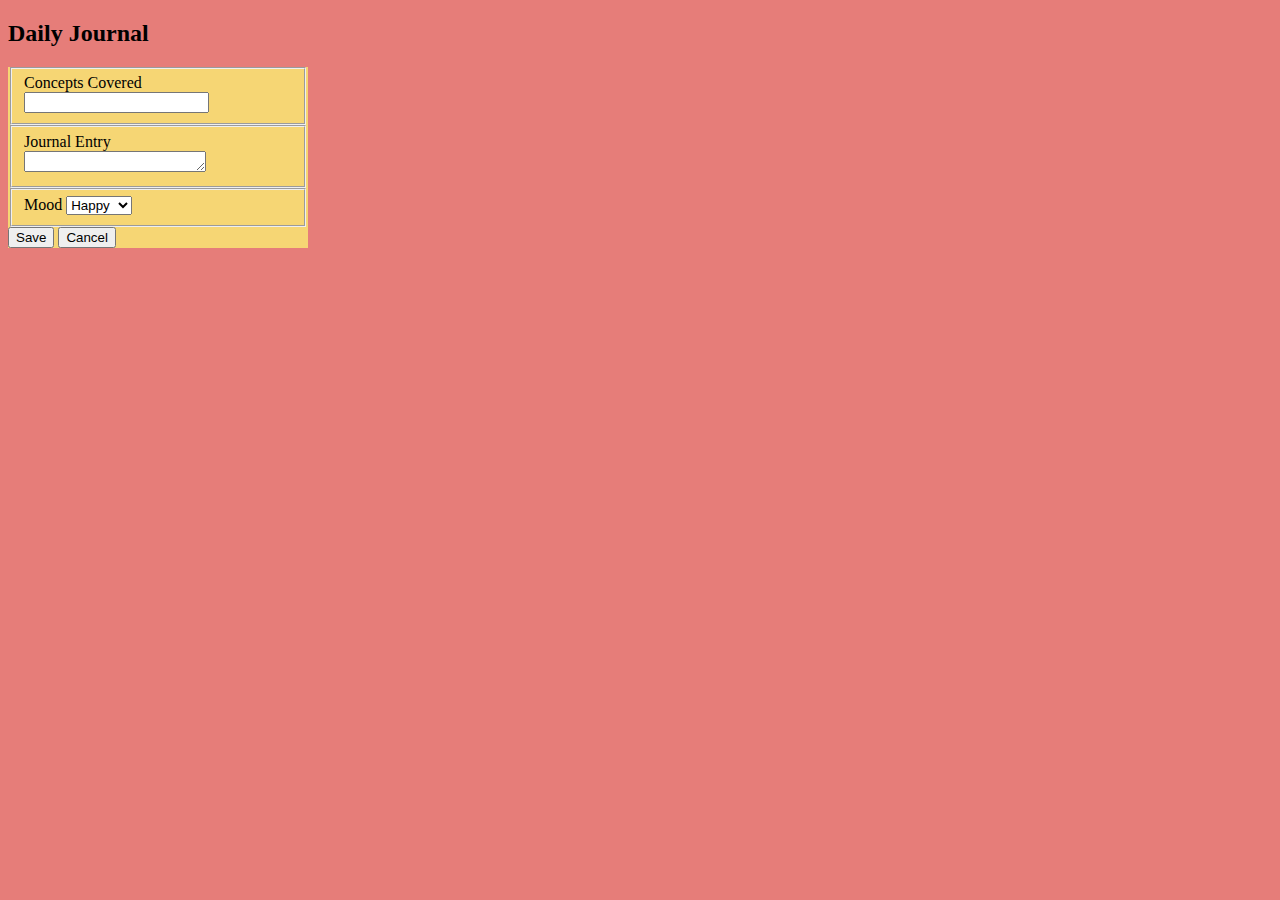
==== src/index.html @ 7861b396 "created post and buttons" ====
<!DOCTYPE html>
<html lang="en">

<head>
    <meta charset="UTF-8">
    <meta http-equiv="X-UA-Compatible" content="IE=edge">
    <meta name="viewport" content="width=device-width, initial-scale=1.0">
    <title>Journal</title>
    <link rel="stylesheet" href="styles/main.css">
</head>

<body>

    <header>
        <h2>Daily Journal</h2>
    </header>
    <main>
        <section class="entryForm">
        <!-- <form class="main-form" action=""> -->
            <!-- <fieldset>
                <label for="journalDate">Date of entry</label>
                <input type="date" name="journalDate" id="journalDate">
            </fieldset>

            <fieldset>
                <label for="conceptsCovered">Concepts Covered</label>
                <input type="text" name="conceptsCovered" id="conceptsCovered">
            </fieldset>

            <fieldset>
                <label for="journalEntry">Journal Entry</label>
                <textarea id="journalEntry" name="journalEntry" cols="20" rows="1"></textarea>
            </fieldset>

            <fieldset>
                <label for="mood">Mood</label>
                <select name="mood" id="mood">
                    <option value="happy">Happy</option>
                    <option value="sad">Sad</option>
                    <option value="tired">Tired</option>
                    <option value="soggy">Soggy</option>
                    <option value="excited">Excited</option>
                    <option value="bored">Bored</option>
                </select>
            </fieldset> -->
        <!-- </form> -->
    </section>
    <section id="entryLog">
    </section>
    </main>
    <footer>
        <script type="module" src="./scripts/main.js"></script>
    </footer>
</body>

</html>
---- src/styles/main.css ----
/* form.main-form fieldset {
    display: flex;
    flex-direction: column;
    width: 300px;
    background-color: #F6D674;
} */

body {
    background-color: #E67D79;
}
.formsSection {
    font-family: Arial, Helvetica, sans-serif;
}

.newPost{
    display: flex;
    flex-direction: column;
    width: 300px;
    background-color: #F6D674;
}
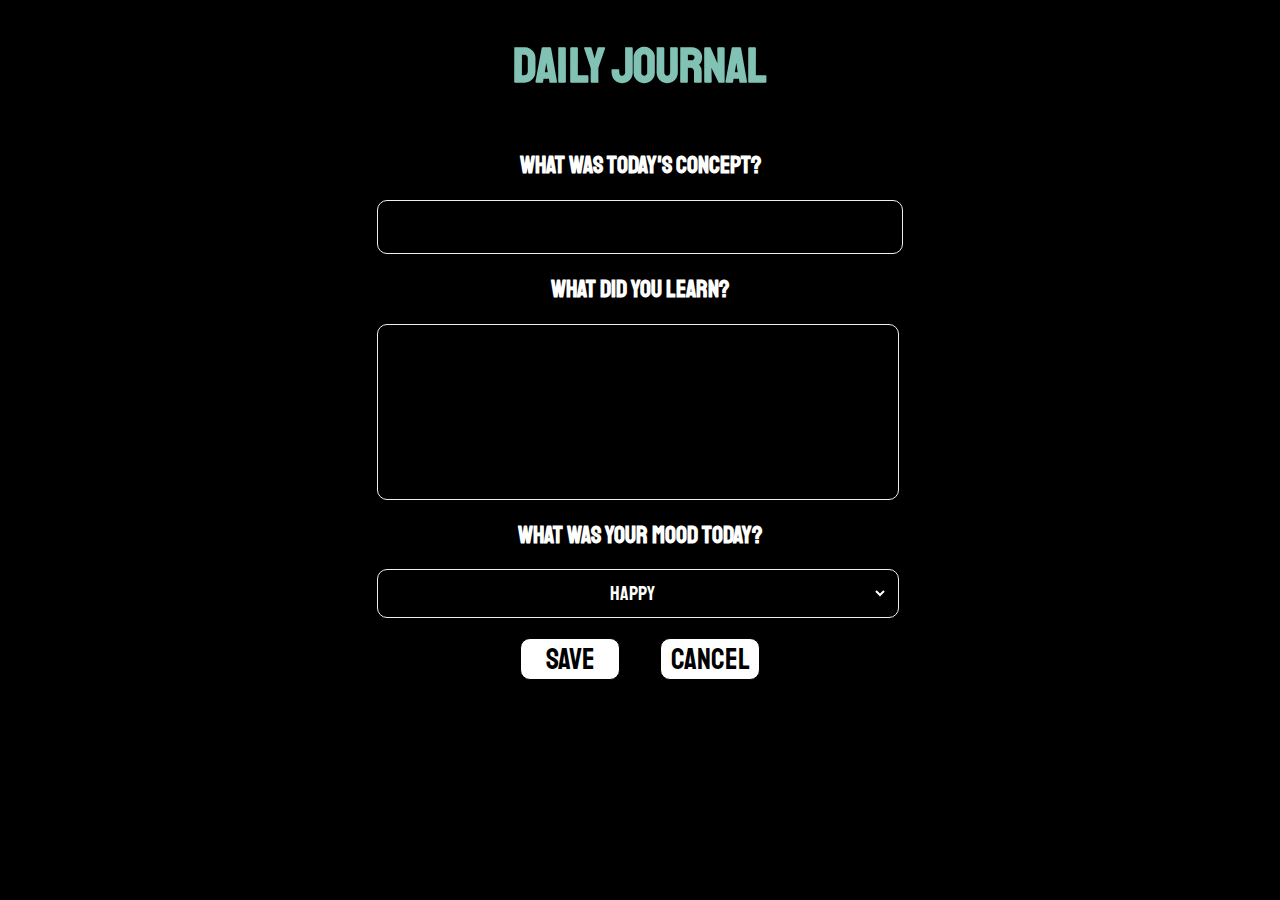
==== commit eb411f5f: "save button and major css changes" ====
--- a/src/index.html
+++ b/src/index.html
@@ -5,18 +5,23 @@
     <meta charset="UTF-8">
     <meta http-equiv="X-UA-Compatible" content="IE=edge">
     <meta name="viewport" content="width=device-width, initial-scale=1.0">
+    <link rel="preconnect" href="https://fonts.googleapis.com">
+    <link rel="preconnect" href="https://fonts.gstatic.com" crossorigin>
+    <link href="https://fonts.googleapis.com/css2?family=Lato&family=Staatliches&display=swap" rel="stylesheet">
     <title>Journal</title>
     <link rel="stylesheet" href="styles/main.css">
 </head>
 
 <body>
+    
 
     <header>
-        <h2>Daily Journal</h2>
+        <h1>Daily Journal</h1>
     </header>
     <main>
         <section class="entryForm">
-        <!-- <form class="main-form" action=""> -->
+            
+            <!-- <form class="main-form" action=""> -->
             <!-- <fieldset>
                 <label for="journalDate">Date of entry</label>
                 <input type="date" name="journalDate" id="journalDate">
@@ -43,11 +48,15 @@
                     <option value="bored">Bored</option>
                 </select>
             </fieldset> -->
-        <!-- </form> -->
-    </section>
-    <section id="entryLog">
-    </section>
+            <!-- </form> -->
+        </section>
+        <section id="entryLog">
+         
+           </section>
+        
+        
     </main>
+   
     <footer>
         <script type="module" src="./scripts/main.js"></script>
     </footer>
--- a/src/styles/main.css
+++ b/src/styles/main.css
@@ -6,8 +6,64 @@
 } */
 
 body {
-    background-color: #E67D79;
-}
+
+    /* background-image: url(https://static.independent.co.uk/s3fs-public/thumbnails/image/2018/03/13/11/david-byrne-talking-heads.jpg?width=982&height=726&auto=webp&quality=75);
+
+    background-repeat: no-repeat;
+    background-position: center;
+    z-index: -35; */
+    
+    
+
+
+
+}
+
+main {
+    font-family: "Staatliches", sans-serif;
+    
+}
+
+body {
+    background-color:black;
+    
+    /* background-color: black; */
+}
+
+.david {
+    
+    /* position:relative;
+  padding-left: 350px;
+  opacity: 30%; */
+  /* position: relative;
+  opacity:10%;
+  width: 30%;
+  background-image: url(https://static.independent.co.uk/s3fs-public/thumbnails/image/2018/03/13/11/david-byrne-talking-heads.jpg?width=982&height=726&auto=webp&quality=75); */
+
+}
+h1 {
+    font-family: "Staatliches", sans-serif;
+    display: flex;
+    justify-content: center;
+    /* margin-bottom: 200px; */
+    font-size: 50px;
+    color: #81c2b4;
+    
+    
+}
+
+h2 {
+    font-family: "Staatliches", sans-serif;
+    color: white;
+    display: flex;
+    justify-content: center;
+}
+
+select {
+    width:  500px;
+
+}
+
 .formsSection {
     font-family: Arial, Helvetica, sans-serif;
 }
@@ -15,6 +71,192 @@
 .newPost{
     display: flex;
     flex-direction: column;
-    width: 300px;
-    background-color: #F6D674;
+    width: 50%;
+    align-items: center;
+    margin:auto;
+    font-family: Impact, 'Arial Narrow Bold', sans-serif;
+    color: white;
+}
+
+fieldset {
+   /* border-color: white; */
+   border-radius: 10px;
+   border-width: 1px;
+   /* background-color: #F6D674; */
+   /* background-color opacity: 60%; */
+   padding: 10px;
+   width: 500px;
+   border-style: solid;
+   
+}
+
+.fSConcepts {
+    margin-bottom: 10px;
+}
+.fSEntry {
+    margin-bottom: 10px;
+}
+
+.saveButton {
+    font-family: "Staatliches", sans-serif;;
+    /* display: flex;
+    align-items: center; */
+    width: 100px;
+    border-style: solid;
+    color: black;
+    background-color: white;
+    /* border-color: white; */
+    border-radius: 10px;
+    border-width: 1px;
+    font-size: 30px;
+    transition-duration: 0.4s;  
+    margin-right: 20px;
+    /* letter-spacing: 5px; */
+}
+
+.saveButton:hover {
+    background-color:#58b8a3;
+    color: black;
+    transition-duration: 0.75s
+}
+
+.cancelButton {
+    width: 100px;
+    font-family: "Staatliches", sans-serif;
+    border-style:solid;
+    font-size: 30px;
+    color: black;
+    background-color: white;
+    border-radius: 10px;
+    border-width: 1px;
+    margin-left: 20px;
+    /* letter-spacing: 5px; */
+}
+
+.cancelButton:hover {
+    background-color: #58b8a3;
+    color: black;
+    transition-duration: 0.75s
+}
+
+.saveCancelButtons {
+    
+    padding-top: 20px;
+    display: flex;
+    justify-content: center;  
+}
+
+.inputFieldConcepts {
+    width: 500px;
+    height: 30px;
+    border-style: none;
+    border-radius: 5px;
+    background-color: transparent;
+    color: white;
+
+    
+    
+}
+.inputFieldConcepts:focus {
+    outline: none;
+}
+.inputFieldConcepts[type="text"] {
+    font-family: "Staatliches", sans-serif;
+    font-size:30px; 
+}
+
+
+
+/* .textAreaEntry {
+    font-size:24px;
+    width: 500px;
+    height: 30px;
+    border-style: none;
+    border-radius: 10px;
+} */
+textarea:focus {
+  outline:none;
+    
+}
+
+select:focus {
+    outline-color: #58b8a3;
+    outline-style: solid;
+    outline-width: 1000px;
+    transition-duration: 0.4s; 
+    /* opacity: 100%; */
+    
+
+}
+
+textarea {
+  width: 100%;
+  height: 150px;
+  padding: 12px 20px;
+  box-sizing: border-box;
+  border-radius: 10px;
+  border-style: none;
+  /* background-color: #f8f8f8; */
+  resize: none;
+  background-color:transparent;
+  color: white;
+  font-family: "lato", sans-serif;
+  
+  
+}
+
+select { 
+    background-color: transparent; 
+    color: white; 
+    font-family: "Staatliches", sans-serif;
+    font-size: 20px;
+    border: none;
+    
+    
+}
+
+select{ text-align: center; }
+
+
+
+.journalEntry {
+    border: white;
+    border-style: solid;
+    background-color: #81c2b4;
+    color: black;
+    margin-left: 700px;
+    margin-right: 700px;
+    margin-top: 30px;
+    border-radius: 10px;
+    font-kerning: auto;
+    
+    
+}
+
+.entryText {
+
+    padding-left: 20px;
+    padding-right: 20px; ;
+    
+}
+
+#buttonMove {
+    display: flex;
+    justify-content: flex-end;
+}
+
+.deleteButton {
+
+    width: 100px;
+    font-family: "Staatliches", sans-serif;
+    border-style:solid;
+    font-size: 10px;
+    color: black;
+    background-color: white;
+    border-radius: 10px;
+    border-width: 1px;
+    
+    
+    
+
 }